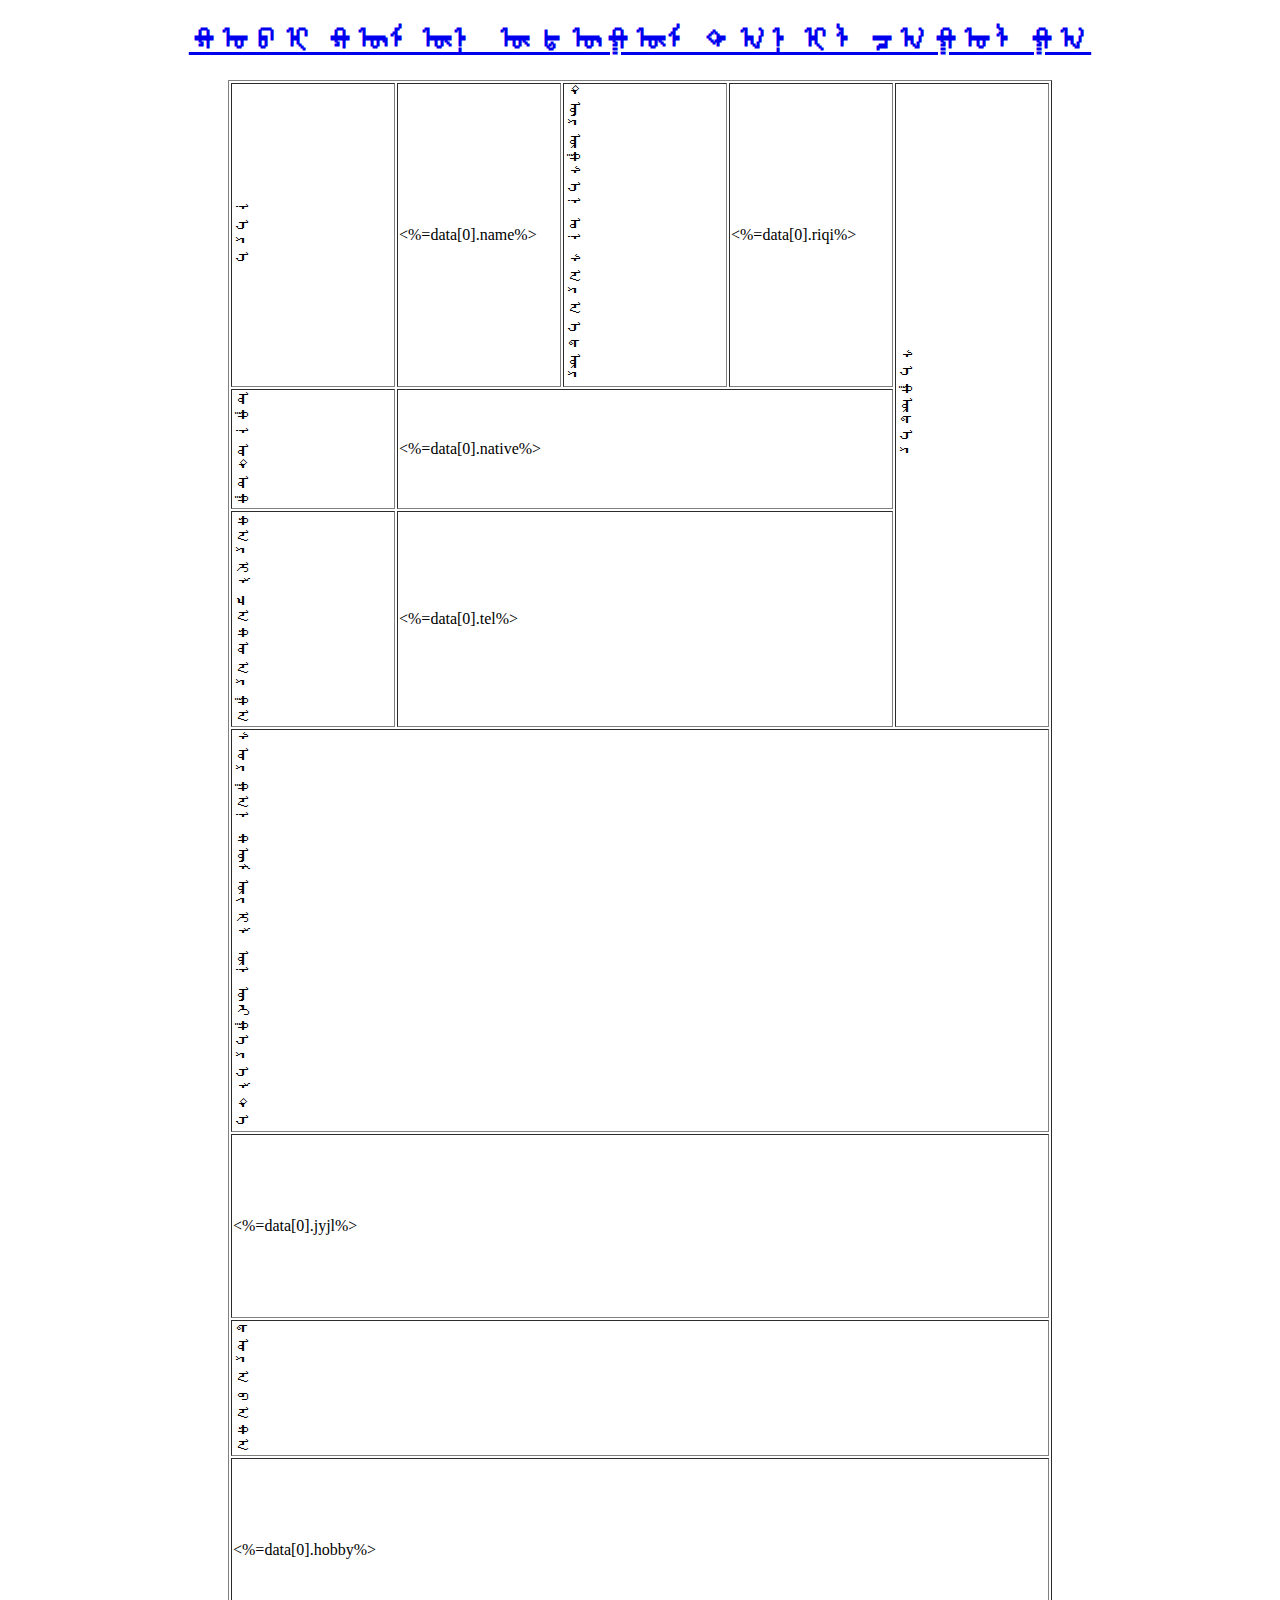
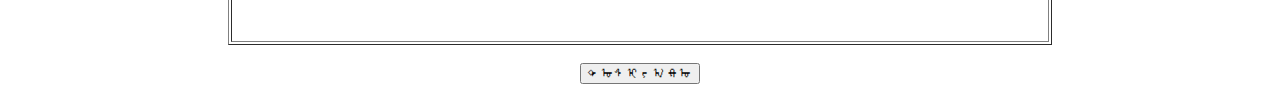
==== main.html @ 95856b16 "Update main.html" ====
<!doctype html>
<html>
<head>
<meta charset="utf-8">
<title>HELLO WORD!</title>
</head>
<link rel="stylesheet" type="text/css" href="\stylesheets\style.css">
<body id="para2">
<h1 style="font-family:verdana;text-align:center "><a href='/'> ᠬᠤᠪᠢ  ᠬᠥᠮᠦᠨ  ᠦ  ᠳᠥᠭᠦᠮ  ᠲᠠᠨᠢᠯᠴᠠᠭᠤᠯᠭ᠎ᠠ</a></h1>
<table border="1" align="center">
	<tr >
		<td width="160"  height="40"><a> <div style="writing-mode:horizontal-tb;writing-mode:vertical-lr">ᠨᠡᠷ᠎ᠡ</div> </a></td>
		<td width="160"  height="40" contenteditable="true"><%=data[0].name%></td>
		<td width="160"  height="40"><a> <div style="writing-mode:horizontal-tb;writing-mode:vertical-lr">ᠲᠥᠷᠦᠭᠰᠡᠨ  ᠣᠨ  ᠰᠠᠷ᠎ᠠ  ᠡᠳᠦᠷ</div> </a></td>
		<td width="160"  height="40" contenteditable="true"><%=data[0].riqi%></td>
		<td colspan="3" rowspan="3" width="150"><a> <div style="writing-mode:horizontal-tb;writing-mode:vertical-lr">ᠰᠡᠭᠦᠳᠡᠷ</div></a></td>
	</tr>
	<tr>
		<td width="160"  height="40"><a> <div style="writing-mode:horizontal-tb;writing-mode:vertical-lr">ᠤᠭ  ᠨᠤᠲᠤᠭ</div></a></td>
		<td width="160"  colspan="3" height="30" contenteditable="true"><%=data[0].native%></td>	
	</tr>
	<tr>
		<td width="160"  height="40" id="para1"><a> <div style="writing-mode:horizontal-tb;writing-mode:vertical-lr">ᠬᠠᠷᠢᠯᠴᠠᠬᠤ  ᠠᠷᠭ᠎ᠠ</div></a></td>
		<td width="160"  colspan="3" height="30" contenteditable="true"><%=data[0].tel%></td>
	</tr>
	<tr>
		<td width="160"  colspan="6" height="40"><a> <div style="writing-mode:horizontal-tb;writing-mode:vertical-lr">ᠰᠤᠷᠭᠠᠨ  ᠬᠥᠮᠦᠵᠢᠯ  ᠦᠨ  ᠥᠩᠭᠡᠷᠡᠯᠲᠡ</div></a></td>
	</tr>
	<tr>
		<td class="btbg font-center titfont" colspan="6" height="180" contenteditable="true"><%=data[0].jyjl%></td>
	</tr>
	<tr>
		<td width="160"  colspan="6" height="40" ><a> <div style="writing-mode:horizontal-tb;writing-mode:vertical-lr">ᠳᠤᠷ᠎ᠠ  ᠪᠠᠬ᠎ᠠ</div></a></td>
	</tr>
	<tr>
		<td class="btbg font-center titfont" colspan="6" height="180" contenteditable="true"><%=data[0].hobby%></td>
	</tr>
</table>
<br>
<div align="center">
    <input type="submit" value="ᠲᠤᠰᠢᠶᠠᠬᠤ" name="tijiao" />
</div>
</body>
</html>
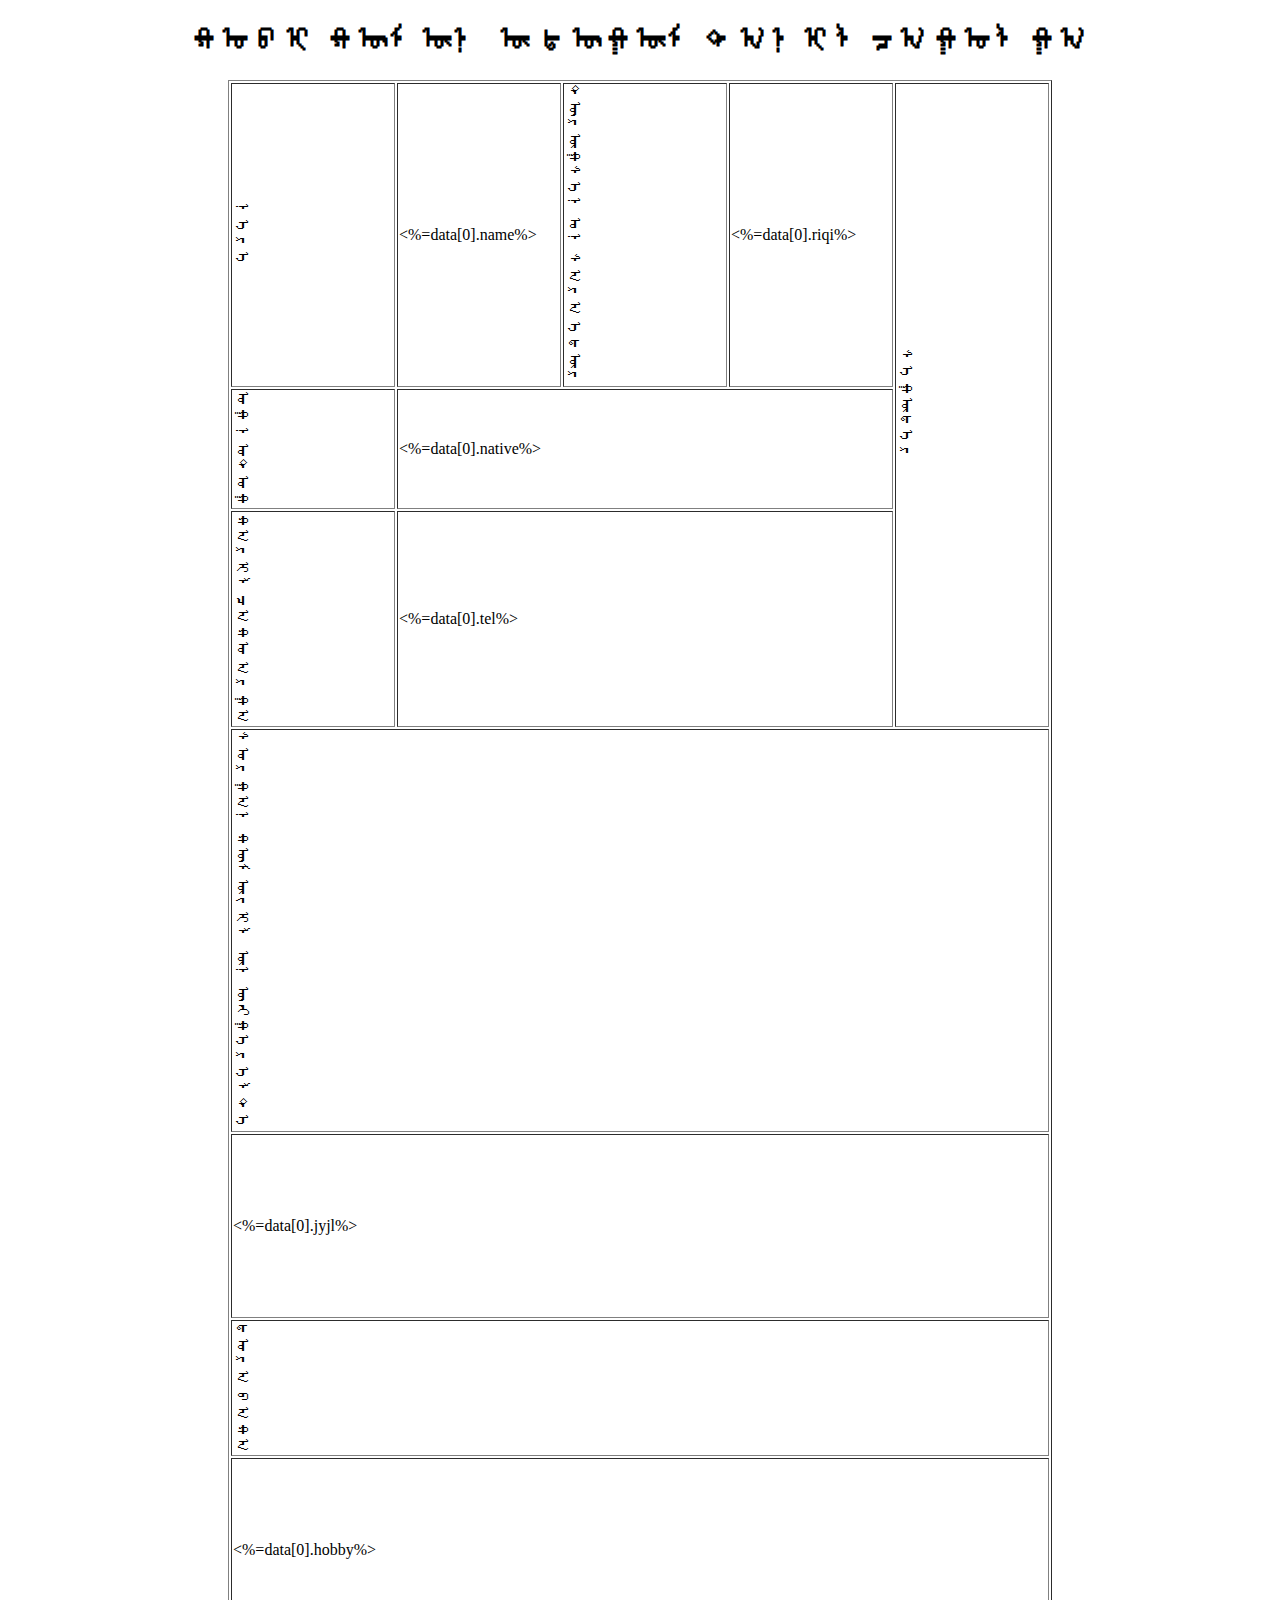
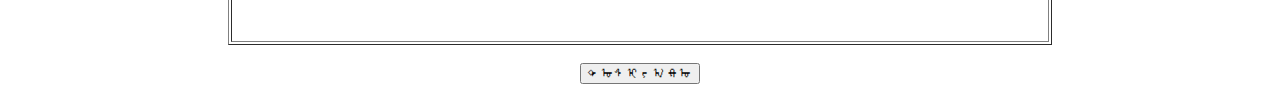
==== commit 6dd5651b: "Update main.html" ====
--- a/main.html
+++ b/main.html
@@ -6,7 +6,7 @@
 </head>
 <link rel="stylesheet" type="text/css" href="\stylesheets\style.css">
 <body id="para2">
-<h1 style="font-family:verdana;text-align:center "><a href='/'> ᠬᠤᠪᠢ  ᠬᠥᠮᠦᠨ  ᠦ  ᠳᠥᠭᠦᠮ  ᠲᠠᠨᠢᠯᠴᠠᠭᠤᠯᠭ᠎ᠠ</a></h1>
+<h1 style="font-family:verdana;text-align:center "><a> ᠬᠤᠪᠢ  ᠬᠥᠮᠦᠨ  ᠦ  ᠳᠥᠭᠦᠮ  ᠲᠠᠨᠢᠯᠴᠠᠭᠤᠯᠭ᠎ᠠ</a></h1>
 <table border="1" align="center">
 	<tr >
 		<td width="160"  height="40"><a> <div style="writing-mode:horizontal-tb;writing-mode:vertical-lr">ᠨᠡᠷ᠎ᠡ</div> </a></td>
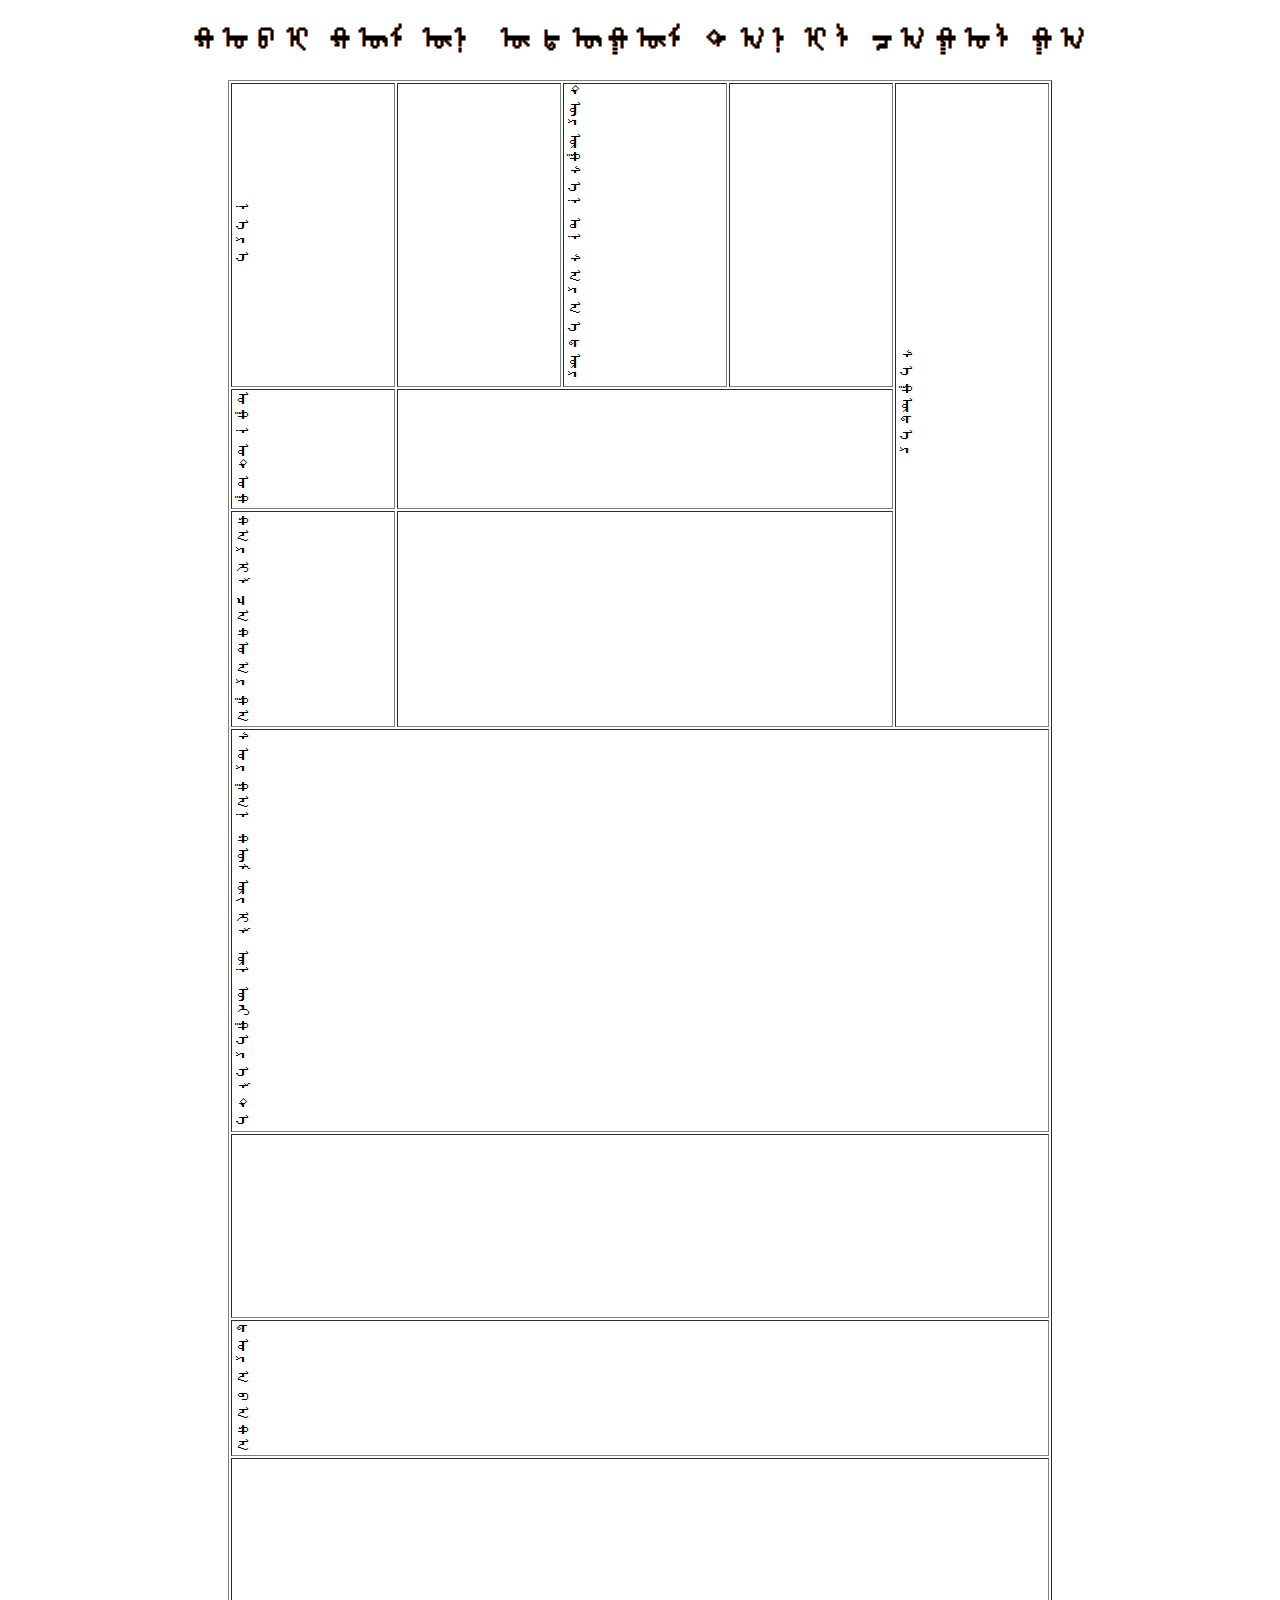
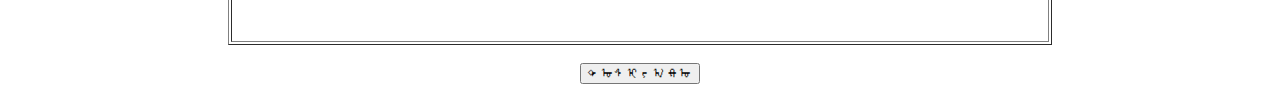
==== commit 2ce89b40: "Update main.html" ====
--- a/main.html
+++ b/main.html
@@ -10,30 +10,30 @@
 <table border="1" align="center">
 	<tr >
 		<td width="160"  height="40"><a> <div style="writing-mode:horizontal-tb;writing-mode:vertical-lr">ᠨᠡᠷ᠎ᠡ</div> </a></td>
-		<td width="160"  height="40" contenteditable="true"><%=data[0].name%></td>
+		<td width="160"  height="40" contenteditable="true"></td>
 		<td width="160"  height="40"><a> <div style="writing-mode:horizontal-tb;writing-mode:vertical-lr">ᠲᠥᠷᠦᠭᠰᠡᠨ  ᠣᠨ  ᠰᠠᠷ᠎ᠠ  ᠡᠳᠦᠷ</div> </a></td>
-		<td width="160"  height="40" contenteditable="true"><%=data[0].riqi%></td>
+		<td width="160"  height="40" contenteditable="true"></td>
 		<td colspan="3" rowspan="3" width="150"><a> <div style="writing-mode:horizontal-tb;writing-mode:vertical-lr">ᠰᠡᠭᠦᠳᠡᠷ</div></a></td>
 	</tr>
 	<tr>
 		<td width="160"  height="40"><a> <div style="writing-mode:horizontal-tb;writing-mode:vertical-lr">ᠤᠭ  ᠨᠤᠲᠤᠭ</div></a></td>
-		<td width="160"  colspan="3" height="30" contenteditable="true"><%=data[0].native%></td>	
+		<td width="160"  colspan="3" height="30" contenteditable="true"></td>	
 	</tr>
 	<tr>
 		<td width="160"  height="40" id="para1"><a> <div style="writing-mode:horizontal-tb;writing-mode:vertical-lr">ᠬᠠᠷᠢᠯᠴᠠᠬᠤ  ᠠᠷᠭ᠎ᠠ</div></a></td>
-		<td width="160"  colspan="3" height="30" contenteditable="true"><%=data[0].tel%></td>
+		<td width="160"  colspan="3" height="30" contenteditable="true"></td>
 	</tr>
 	<tr>
 		<td width="160"  colspan="6" height="40"><a> <div style="writing-mode:horizontal-tb;writing-mode:vertical-lr">ᠰᠤᠷᠭᠠᠨ  ᠬᠥᠮᠦᠵᠢᠯ  ᠦᠨ  ᠥᠩᠭᠡᠷᠡᠯᠲᠡ</div></a></td>
 	</tr>
 	<tr>
-		<td class="btbg font-center titfont" colspan="6" height="180" contenteditable="true"><%=data[0].jyjl%></td>
+		<td class="btbg font-center titfont" colspan="6" height="180" contenteditable="true"></td>
 	</tr>
 	<tr>
 		<td width="160"  colspan="6" height="40" ><a> <div style="writing-mode:horizontal-tb;writing-mode:vertical-lr">ᠳᠤᠷ᠎ᠠ  ᠪᠠᠬ᠎ᠠ</div></a></td>
 	</tr>
 	<tr>
-		<td class="btbg font-center titfont" colspan="6" height="180" contenteditable="true"><%=data[0].hobby%></td>
+		<td class="btbg font-center titfont" colspan="6" height="180" contenteditable="true"></td>
 	</tr>
 </table>
 <br>
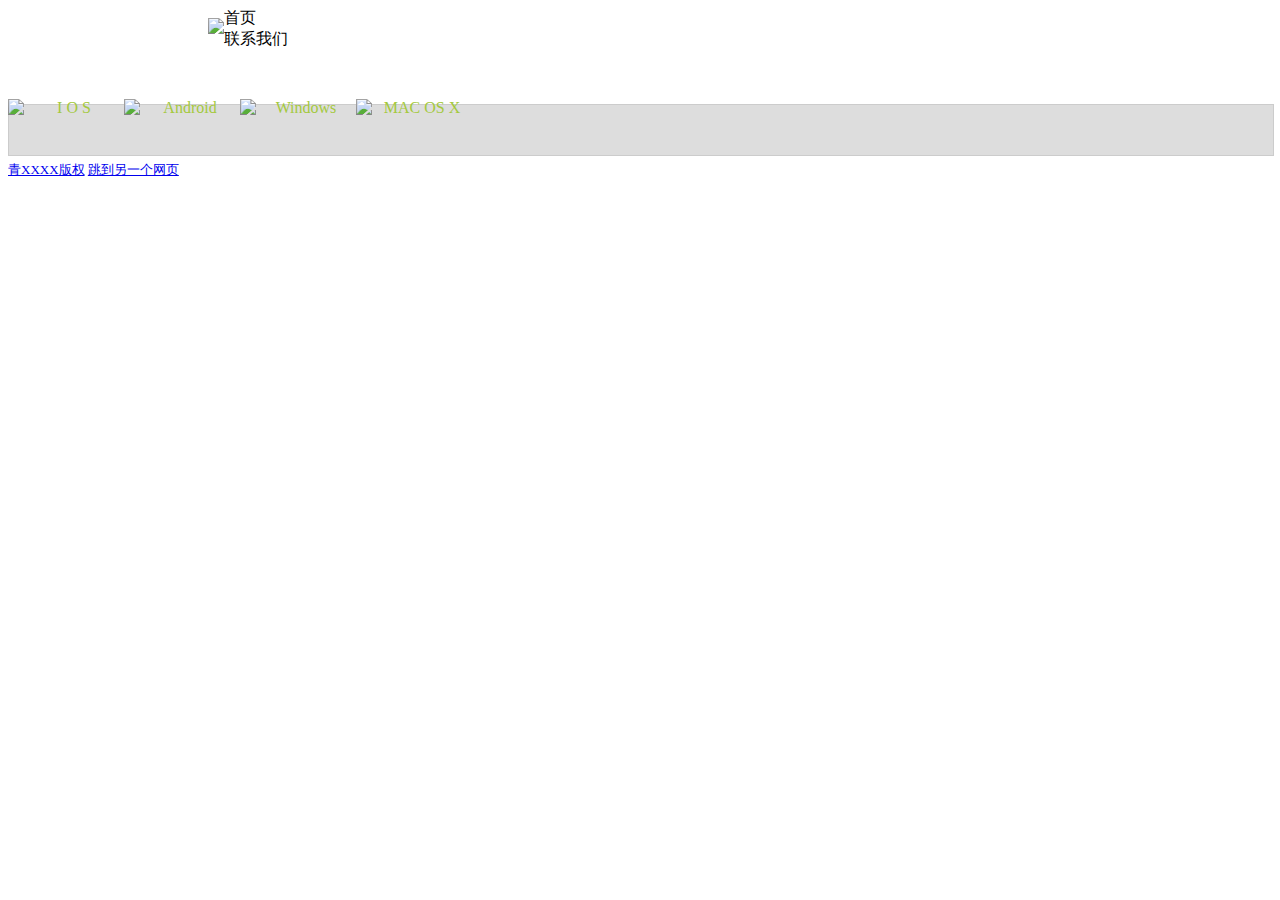
==== commit 5e48cf6f: "Update main.html" ====
--- a/main.html
+++ b/main.html
@@ -1,44 +1,58 @@
 <!doctype html>
 <html>
 <head>
-<meta charset="utf-8">
-<title>HELLO WORD!</title>
+<meta http-equiv="Content-Type" content="text/html" charset="utf-8">
+<title>little ehshig</title>
+<link rel="stylesheet" type="text/css" href="new1.css">
+<script>
+function validateForm() {
+    var x = document.forms["myForm"]["fname"].value;
+    if (x == null || x == "") {
+        alert("需要输入名字。");
+        return false;
+    }
+}
+</script>
 </head>
-<link rel="stylesheet" type="text/css" href="\stylesheets\style.css">
-<body id="para2">
-<h1 style="font-family:verdana;text-align:center "><a> ᠬᠤᠪᠢ  ᠬᠥᠮᠦᠨ  ᠦ  ᠳᠥᠭᠦᠮ  ᠲᠠᠨᠢᠯᠴᠠᠭᠤᠯᠭ᠎ᠠ</a></h1>
-<table border="1" align="center">
-	<tr >
-		<td width="160"  height="40"><a> <div style="writing-mode:horizontal-tb;writing-mode:vertical-lr">ᠨᠡᠷ᠎ᠡ</div> </a></td>
-		<td width="160"  height="40" contenteditable="true"></td>
-		<td width="160"  height="40"><a> <div style="writing-mode:horizontal-tb;writing-mode:vertical-lr">ᠲᠥᠷᠦᠭᠰᠡᠨ  ᠣᠨ  ᠰᠠᠷ᠎ᠠ  ᠡᠳᠦᠷ</div> </a></td>
-		<td width="160"  height="40" contenteditable="true"></td>
-		<td colspan="3" rowspan="3" width="150"><a> <div style="writing-mode:horizontal-tb;writing-mode:vertical-lr">ᠰᠡᠭᠦᠳᠡᠷ</div></a></td>
-	</tr>
-	<tr>
-		<td width="160"  height="40"><a> <div style="writing-mode:horizontal-tb;writing-mode:vertical-lr">ᠤᠭ  ᠨᠤᠲᠤᠭ</div></a></td>
-		<td width="160"  colspan="3" height="30" contenteditable="true"></td>	
-	</tr>
-	<tr>
-		<td width="160"  height="40" id="para1"><a> <div style="writing-mode:horizontal-tb;writing-mode:vertical-lr">ᠬᠠᠷᠢᠯᠴᠠᠬᠤ  ᠠᠷᠭ᠎ᠠ</div></a></td>
-		<td width="160"  colspan="3" height="30" contenteditable="true"></td>
-	</tr>
-	<tr>
-		<td width="160"  colspan="6" height="40"><a> <div style="writing-mode:horizontal-tb;writing-mode:vertical-lr">ᠰᠤᠷᠭᠠᠨ  ᠬᠥᠮᠦᠵᠢᠯ  ᠦᠨ  ᠥᠩᠭᠡᠷᠡᠯᠲᠡ</div></a></td>
-	</tr>
-	<tr>
-		<td class="btbg font-center titfont" colspan="6" height="180" contenteditable="true"></td>
-	</tr>
-	<tr>
-		<td width="160"  colspan="6" height="40" ><a> <div style="writing-mode:horizontal-tb;writing-mode:vertical-lr">ᠳᠤᠷ᠎ᠠ  ᠪᠠᠬ᠎ᠠ</div></a></td>
-	</tr>
-	<tr>
-		<td class="btbg font-center titfont" colspan="6" height="180" contenteditable="true"></td>
-	</tr>
-</table>
-<br>
-<div align="center">
-    <input type="submit" value="ᠲᠤᠰᠢᠶᠠᠬᠤ" name="tijiao" />
-</div>
+<body style="background-color: #ffffff;>
+	<h1	onclick="changetext(this)"></h1>
+	<div style="background-image:url('images/1.jpg'); background-repeat:repeat; height:91px; width:100%">
+		<div style="width:260px; height:91px float:left"></div>
+		<img style="margin-top:10px ;margin-left:200px ;float: left;"src="images/logo.png">
+		<div id="head_man">
+			<div id class="home_menu">首页</div>
+			<div id class="home_menu">联系我们</div>
+		</div>
+	</div>
+	<div style="text-align:center; width:100%">
+		<div class="home_content" style="display:block;">
+			<div class="down_sys" id="down_sys1">
+				<img src="\116\myproject2\views\images\ipone.png" style="float:left">
+				<div style="color:#a4c93e;width:100px;float:left;">I O S</div>
+			</div>
+			<div class="down_sys" id="down_sys2">
+				<img src="images/android.png" style="float:left">
+				<div style="color:#a4c93e;width:100px;float:left">Android</div>
+			</div>
+			<div class="down_sys" id="down_sys2">
+				<img src="images/windows.png" style="float:left">
+				<div style="color:#a4c93e;width:100px;float:left">Windows</div>
+			</div>
+			<div class="down_sys" id="down_sys4">
+				<img src="images/ipone.png" style="float:left">
+				<div style="color:#a4c93e;width:100px;float:left">MAC OS X</div>
+			</div>
+		</div>
+	</div>
+	<div id="bodom_main" style="height: 116px;width:100% ;font-size: 13px;margin-top: 5px;">
+		<div style="height:50px;width:100%;border: 1px #cccccc solid;background-color:#dddddd"></div>
+		<div>
+			<div style="color:#999999;margin-top: 5px">
+				<a target="_blank" href="javascript:void(alert('warning!!'))">青XXXX版权</a>
+				<a target="_blank" href="https://bcq541299385.github.io/myLittle/main.html">跳到另一个网页</a>
+				</form>
+			</div>
+		</div>
+	</div>
 </body>
 </html>
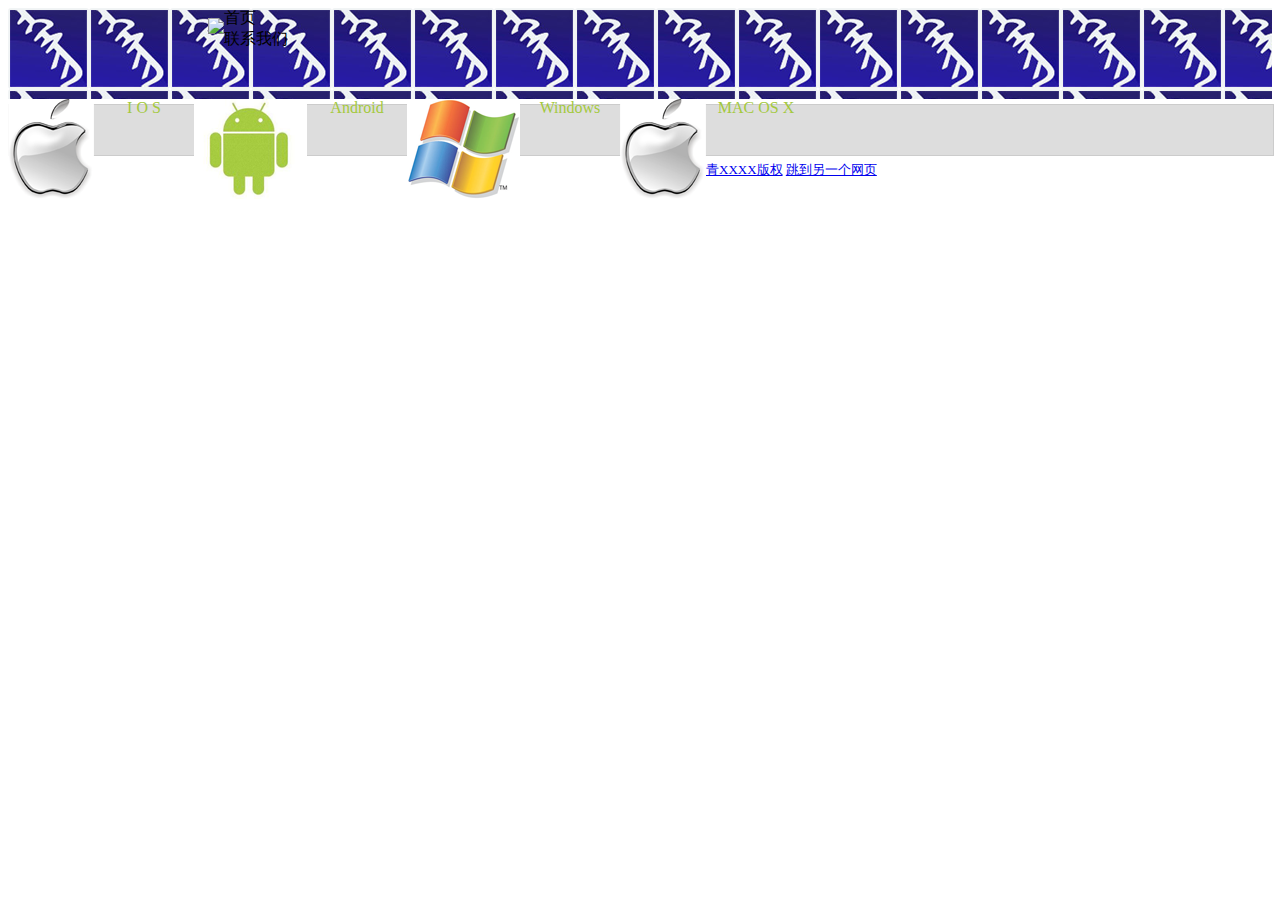
==== commit 55ef7dd5: "Update main.html" ====
--- a/main.html
+++ b/main.html
@@ -16,9 +16,9 @@
 </head>
 <body style="background-color: #ffffff;>
 	<h1	onclick="changetext(this)"></h1>
-	<div style="background-image:url('images/1.jpg'); background-repeat:repeat; height:91px; width:100%">
+	<div style="background-image:url('logo.png'); background-repeat:repeat; height:91px; width:100%">
 		<div style="width:260px; height:91px float:left"></div>
-		<img style="margin-top:10px ;margin-left:200px ;float: left;"src="images/logo.png">
+		<img style="margin-top:10px ;margin-left:200px ;float: left;"src="images/logo.png"/>
 		<div id="head_man">
 			<div id class="home_menu">首页</div>
 			<div id class="home_menu">联系我们</div>
@@ -27,19 +27,19 @@
 	<div style="text-align:center; width:100%">
 		<div class="home_content" style="display:block;">
 			<div class="down_sys" id="down_sys1">
-				<img src="\116\myproject2\views\images\ipone.png" style="float:left">
+				<img src="ipone.png" style="float:left"/>
 				<div style="color:#a4c93e;width:100px;float:left;">I O S</div>
 			</div>
 			<div class="down_sys" id="down_sys2">
-				<img src="images/android.png" style="float:left">
+				<img src="android.png" style="float:left"/>
 				<div style="color:#a4c93e;width:100px;float:left">Android</div>
 			</div>
 			<div class="down_sys" id="down_sys2">
-				<img src="images/windows.png" style="float:left">
+				<img src="windows.png" style="float:left"/>
 				<div style="color:#a4c93e;width:100px;float:left">Windows</div>
 			</div>
 			<div class="down_sys" id="down_sys4">
-				<img src="images/ipone.png" style="float:left">
+				<img src="ipone.png" style="float:left"/>
 				<div style="color:#a4c93e;width:100px;float:left">MAC OS X</div>
 			</div>
 		</div>
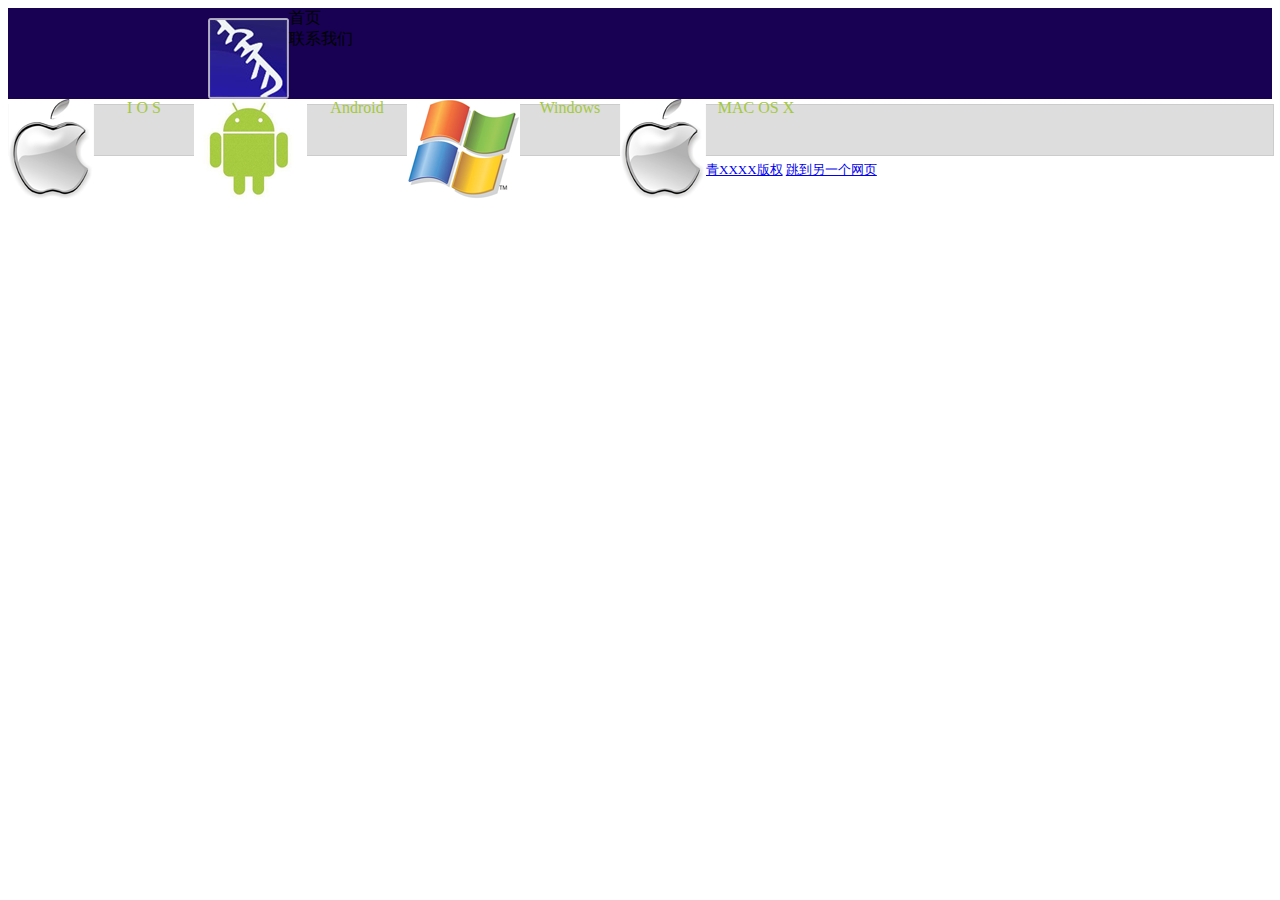
==== commit 7467eb89: "Update main.html" ====
--- a/main.html
+++ b/main.html
@@ -16,9 +16,9 @@
 </head>
 <body style="background-color: #ffffff;>
 	<h1	onclick="changetext(this)"></h1>
-	<div style="background-image:url('logo.png'); background-repeat:repeat; height:91px; width:100%">
+	<div style="background-image:url('1.jpg'); background-repeat:repeat; height:91px; width:100%">
 		<div style="width:260px; height:91px float:left"></div>
-		<img style="margin-top:10px ;margin-left:200px ;float: left;"src="images/logo.png"/>
+		<img style="margin-top:10px ;margin-left:200px ;float: left;"src="logo.png"/>
 		<div id="head_man">
 			<div id class="home_menu">首页</div>
 			<div id class="home_menu">联系我们</div>
